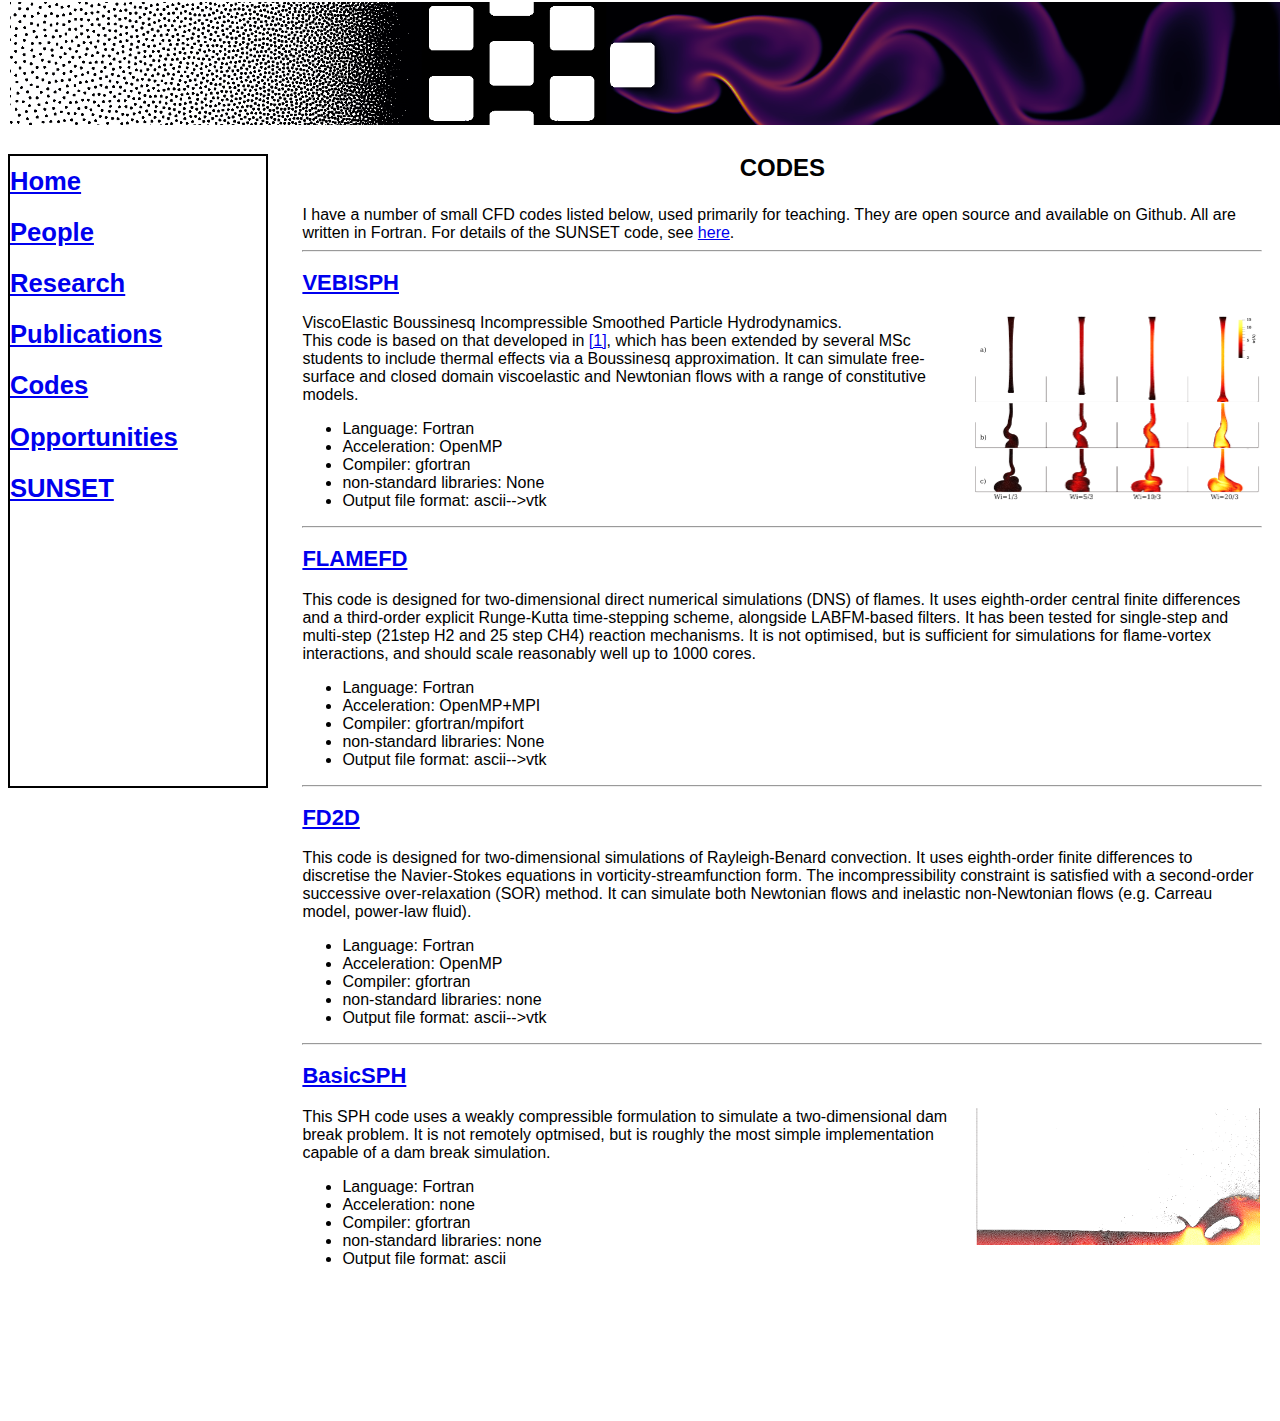
==== codes.html @ 201cb238 "first commit" ====
<html>
  <head>
<meta name="viewport" content="width=device-width, initial-scale=1">  
    <title>Dr Jack King's research website</title>
    <!-- note relative link -->
    <link href="css/jrcking_style.css" rel="stylesheet">
  </head>
  <body>
    <div class="header-cont">
      <div class="header">
	<img src="img/banner.png" class="c" width="100%"> 
      </div>
    </div>

    <div class="sidebar-cont">
      <div class="sidebar">
	<sb-text>
	  
<a href="default.htm"> Home</a><br>
<a href="people.html"> People</a><br>
<a href="research.html"> Research</a><br>
<a href="publications.html"> Publications</a><br>
<a href="codes.html"> Codes</a><br>
<a href="opportunities.html"> Opportunities</a><br>
<a href="sunset.html"> SUNSET</a><br>

	</sb-text>
      </div>
    </div>


    <!-- HERE GOES THE CONTENT !!!!!!!!!!!!!!!!!!!!!!!!!!!!!!!!!!!!! -->
    <div class="content">
      <h3>CODES</h3>
      
      I have a number of small CFD codes listed below, used primarily for teaching. They are open source and available on Github. All are written in Fortran. For details of the SUNSET code, see <a href="sunset.html">here</a>.
      
      <div class="sb"><hr></div>      
      <h2><a href="https://github.com/jrcking/vebisph">VEBISPH</a></h2>
      <img src="img/ob_jets.png" class="r" width="30%">
      ViscoElastic Boussinesq Incompressible Smoothed Particle Hydrodynamics.<br>
      
      This code is based on that developed in <a href="https://doi.org/10.1016/j.jnnfm.2021.104556">[1]</a>, which has been extended by several MSc students to include thermal effects via a Boussinesq approximation. It can simulate free-surface and closed domain viscoelastic and Newtonian flows with a range of constitutive models.
	  <ul>
	  <li>Language: Fortran
	  <li>Acceleration: OpenMP
	  <li>Compiler: gfortran
	  <li>non-standard libraries: None
	  <li>Output file format: ascii-->vtk
          </ul>      

       <div class="sb"><hr></div>      
      <h2><a href="https://github.com/jrcking/flamefd">FLAMEFD</a></h2>
      This code is designed for two-dimensional direct numerical simulations (DNS) of flames. It uses eighth-order central finite differences and a third-order explicit Runge-Kutta time-stepping scheme, alongside LABFM-based filters. It has been tested for single-step and multi-step (21step H2 and 25 step CH4) reaction mechanisms. It is not optimised, but is sufficient for simulations for flame-vortex interactions, and should scale reasonably well up to 1000 cores.
      	  <ul>
	  <li>Language: Fortran
	  <li>Acceleration: OpenMP+MPI
	  <li>Compiler: gfortran/mpifort
	  <li>non-standard libraries: None
	  <li>Output file format: ascii-->vtk
          </ul>      

        <div class="sb"><hr></div>      
      <h2><a href="https://github.com/jrcking/fd2d">FD2D</a></h2>
      This code is designed for two-dimensional simulations of Rayleigh-Benard convection. It uses eighth-order finite differences to discretise the Navier-Stokes equations in vorticity-streamfunction form. The incompressibility constraint is satisfied with a second-order successive over-relaxation (SOR) method. It can simulate both Newtonian flows and inelastic non-Newtonian flows (e.g. Carreau model, power-law fluid).
      	  <ul>
	  <li>Language: Fortran
	  <li>Acceleration: OpenMP
	  <li>Compiler: gfortran
	  <li>non-standard libraries: none
	  <li>Output file format: ascii-->vtk
          </ul>   
        <div class="sb"><hr></div>                       
      <h2><a href="https://github.com/jrcking/basic_sph">BasicSPH</a></h2>
      <img src="img/db.png" class="r" width="30%">
      This SPH code uses a weakly compressible formulation to simulate a two-dimensional dam break problem. It is not remotely optmised, but is roughly the most simple implementation capable of a dam break simulation.
      	  <ul>
	  <li>Language: Fortran
	  <li>Acceleration: none
	  <li>Compiler: gfortran
	  <li>non-standard libraries: none
	  <li>Output file format: ascii
          </ul>      

      
    </div>
  
  </body>
</html>
---- css/jrcking_style.css ----
/* This is the style file for our wedding website */
@viewport {
  width: device-width ;
  zoom: 1.0 ;
} 
html {
    font-family: "Helvetica Neue", Helvetica, Arial, sans-serif;    
    font-size:16px; text-align:left;

}
ol { padding:1; margin-left:2vw; line-height:1.5;}
p {
    color:black; font-size:16px; width:60vw; line-height:1.5;
}
p2 {
    color:black; font-size:18px; width:60vw; line-height:2;
}
h3 {
    color:black; font-size:24px; text-align:center;
}
h2 {
    color:black; font-size:22px; text-align:left;
}
h1 {
    color:black; font-size:18px; text-align:left; font-weight:bold;
}
h6 {
    color:black; font-size:16px; text-align:center; font-weight:bold;
}
sb-text {
    color:black; font-size:2vw; text-align:left; font-weight:bold; line-height:2;
}
table, th, td {
    width:100%;
    border:1px solid #000;
    border-collapse:collapse;
}
iframe { width:50vw; height:50vh; }
body { }
.header-cont {width:100%; position:fixed; margin-left: 0px; top:0px;}
.header {
    height:9.5vw;
    background:#FFF;
    border:2px solid #FFF;
    max-width:100vw;
    margin: 0px auto;
}
.sidebar-cont {height:100%; position:fixed; margin-left:0px; top:12vw;}
.sidebar {
    height:70vh;
    background:#FFF;
    border:2px solid #000;
    width:20vw;
    margin:0px auto;
}
.content {
    max-width:75vw;
    margin:12vw auto;
    margin-left:23vw;
}
.l-page {
    height:90vh;
    background:#FFF;
    border:2px solid #000;
    width:50%;
    margin:0 auto;
}
.sb {
    max-width:75vw;
    margin:0vw auto;
    clear: both;
}
img {  display: block; }
img.wr {  max-width: 70%;  margin: 10px 0px; }
img.r {  float: right;  margin-left: 10px; }
img.l {  float: left;  margin-right: 10px; }
img.c { margin-left:auto; margin-right:auto;}
@media only screen
and (min-device-width : 320px)
and (max-device-width : 640px) {
    body { max-width: 100vw;}
}
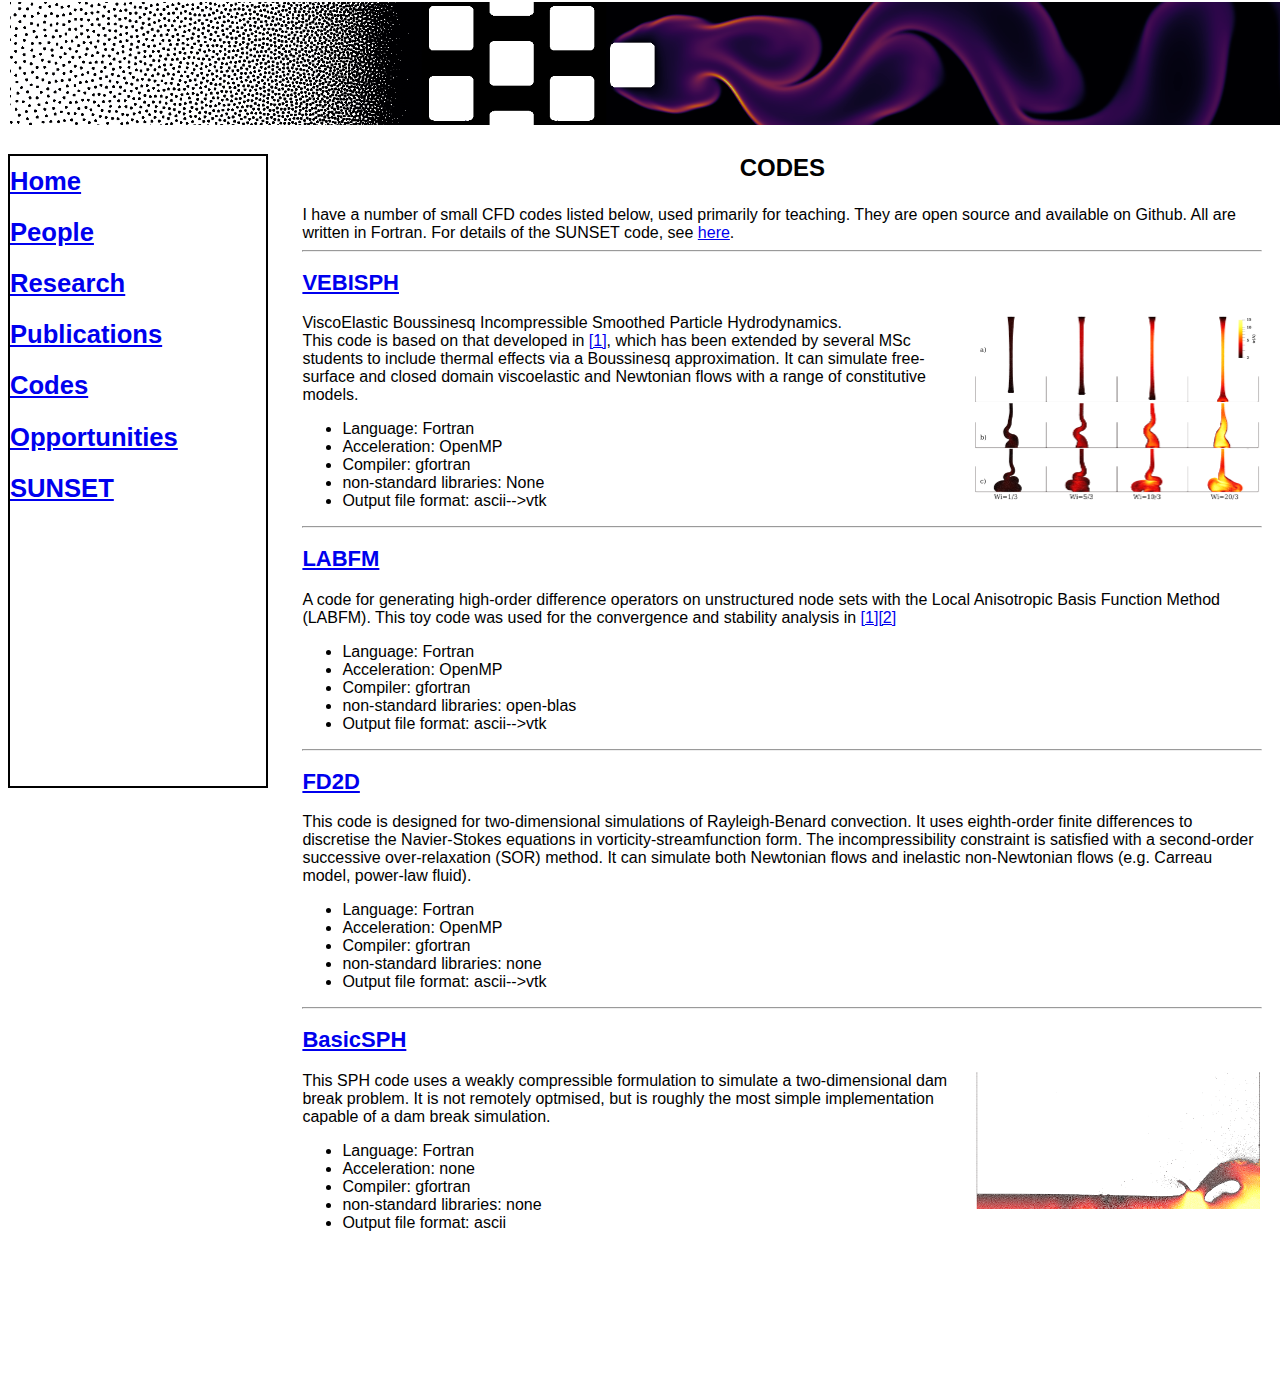
==== commit bf4dda83: "updating codes" ====
--- a/codes.html
+++ b/codes.html
@@ -16,7 +16,7 @@
       <div class="sidebar">
 	<sb-text>
 	  
-<a href="default.htm"> Home</a><br>
+<a href="index.html"> Home</a><br>
 <a href="people.html"> People</a><br>
 <a href="research.html"> Research</a><br>
 <a href="publications.html"> Publications</a><br>
@@ -50,13 +50,13 @@
           </ul>      
 
        <div class="sb"><hr></div>      
-      <h2><a href="https://github.com/jrcking/flamefd">FLAMEFD</a></h2>
-      This code is designed for two-dimensional direct numerical simulations (DNS) of flames. It uses eighth-order central finite differences and a third-order explicit Runge-Kutta time-stepping scheme, alongside LABFM-based filters. It has been tested for single-step and multi-step (21step H2 and 25 step CH4) reaction mechanisms. It is not optimised, but is sufficient for simulations for flame-vortex interactions, and should scale reasonably well up to 1000 cores.
+      <h2><a href="https://github.com/jrcking/labfm">LABFM</a></h2>
+      A code for generating high-order difference operators on unstructured node sets with the Local Anisotropic Basis Function Method (LABFM). This toy code was used for the convergence and stability analysis in <a href="https://doi.org/10.1016/j.jcp.2020.109549">[1]</a><a href="https://doi.org/10.1016/j.jcp.2021.110760">[2]</a>
       	  <ul>
 	  <li>Language: Fortran
-	  <li>Acceleration: OpenMP+MPI
-	  <li>Compiler: gfortran/mpifort
-	  <li>non-standard libraries: None
+	  <li>Acceleration: OpenMP
+	  <li>Compiler: gfortran
+	  <li>non-standard libraries: open-blas
 	  <li>Output file format: ascii-->vtk
           </ul>      
 
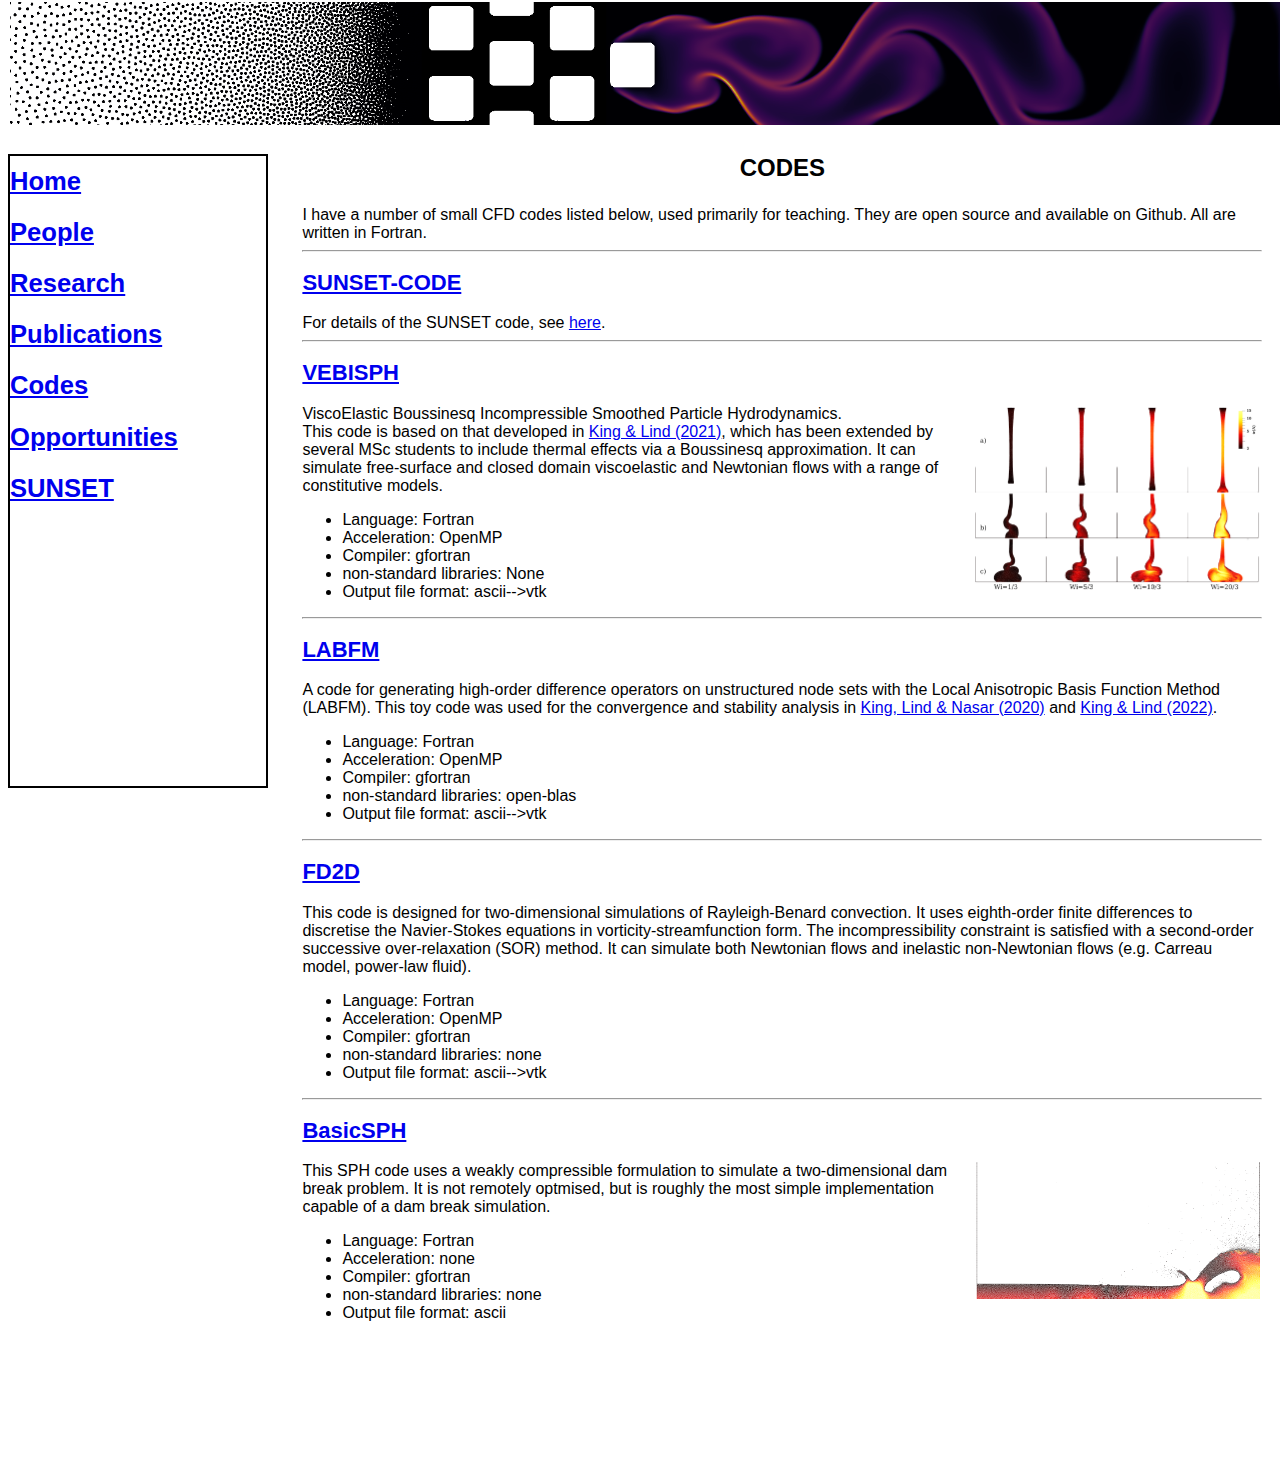
==== commit 7d9a2054: "updating codes" ====
--- a/codes.html
+++ b/codes.html
@@ -33,14 +33,23 @@
     <div class="content">
       <h3>CODES</h3>
       
-      I have a number of small CFD codes listed below, used primarily for teaching. They are open source and available on Github. All are written in Fortran. For details of the SUNSET code, see <a href="sunset.html">here</a>.
+      I have a number of small CFD codes listed below, used primarily for teaching. They are open source and available on Github. All are written in Fortran.
+
+      <div class="sb"><hr></div>      
+      <h2><a href="sunset.html">SUNSET-CODE</a></h2>
+      For details of the SUNSET code, see <a href="sunset.html">here</a>.   
+      
+
+
+
+
       
       <div class="sb"><hr></div>      
       <h2><a href="https://github.com/jrcking/vebisph">VEBISPH</a></h2>
       <img src="img/ob_jets.png" class="r" width="30%">
       ViscoElastic Boussinesq Incompressible Smoothed Particle Hydrodynamics.<br>
       
-      This code is based on that developed in <a href="https://doi.org/10.1016/j.jnnfm.2021.104556">[1]</a>, which has been extended by several MSc students to include thermal effects via a Boussinesq approximation. It can simulate free-surface and closed domain viscoelastic and Newtonian flows with a range of constitutive models.
+      This code is based on that developed in <a href="https://doi.org/10.1016/j.jnnfm.2021.104556">King & Lind (2021)</a>, which has been extended by several MSc students to include thermal effects via a Boussinesq approximation. It can simulate free-surface and closed domain viscoelastic and Newtonian flows with a range of constitutive models.
 	  <ul>
 	  <li>Language: Fortran
 	  <li>Acceleration: OpenMP
@@ -51,7 +60,7 @@
 
        <div class="sb"><hr></div>      
       <h2><a href="https://github.com/jrcking/labfm">LABFM</a></h2>
-      A code for generating high-order difference operators on unstructured node sets with the Local Anisotropic Basis Function Method (LABFM). This toy code was used for the convergence and stability analysis in <a href="https://doi.org/10.1016/j.jcp.2020.109549">[1]</a><a href="https://doi.org/10.1016/j.jcp.2021.110760">[2]</a>
+      A code for generating high-order difference operators on unstructured node sets with the Local Anisotropic Basis Function Method (LABFM). This toy code was used for the convergence and stability analysis in <a href="https://doi.org/10.1016/j.jcp.2020.109549">King, Lind & Nasar (2020)</a> and <a href="https://doi.org/10.1016/j.jcp.2021.110760">King & Lind (2022)</a>.
       	  <ul>
 	  <li>Language: Fortran
 	  <li>Acceleration: OpenMP
